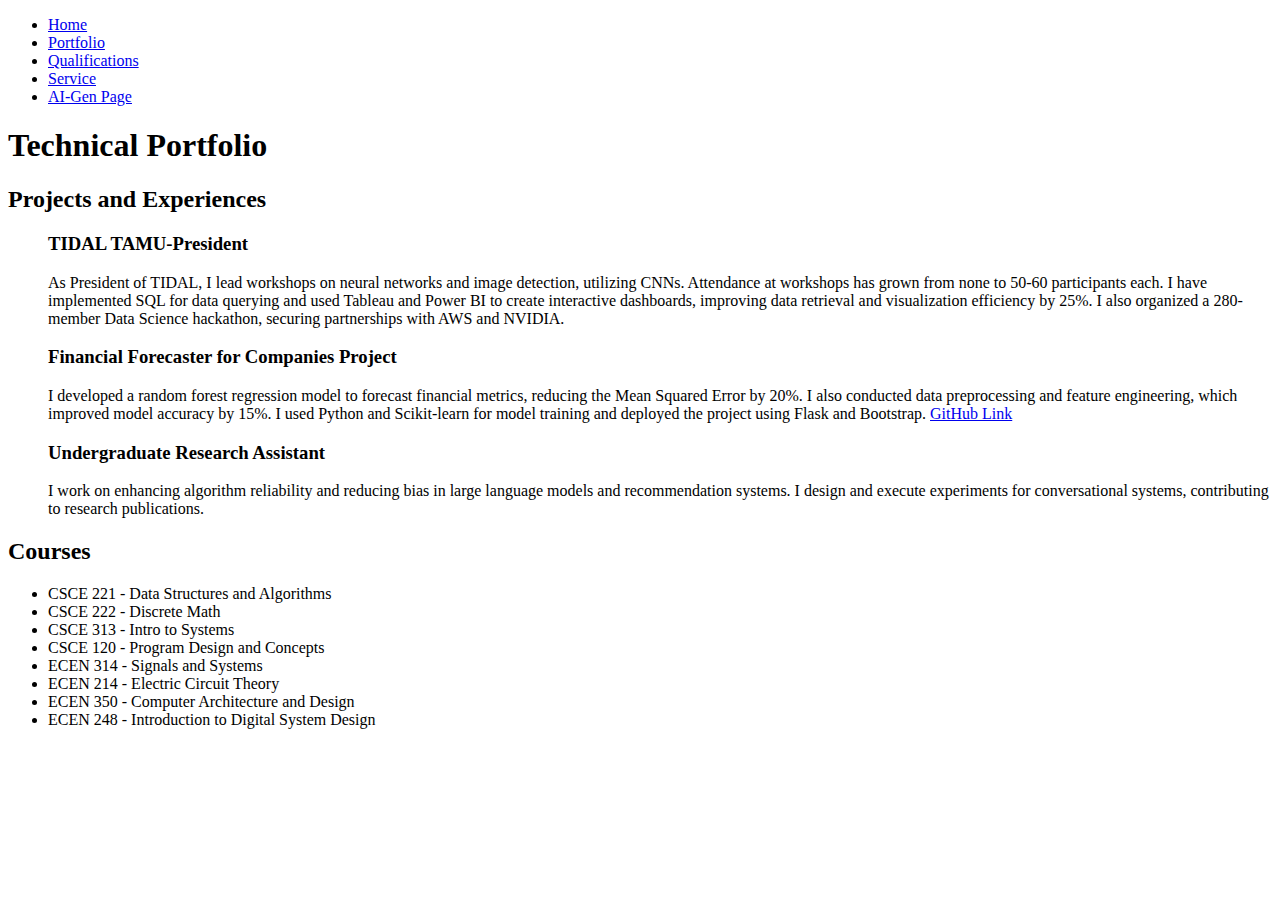
==== portfolio_HTML.html @ 8c4d6618 "Add files via upload" ====
<!DOCTYPE html>
<html lang="en">
<head>
    <meta charset="UTF-8">
    <meta name="viewport" content="width=device-width, initial-scale=1.0">
    <title>Portfolio</title>
</head>
<body>
    <header>
        <nav>
            <ul>
                <li><a href="index_HTML.html">Home</a></li>
                <li><a href="portfolio_HTML.html">Portfolio</a></li>
                <li><a href="qualifications_HTML.html">Qualifications</a></li>
                <li><a href="service_HTML.html">Service</a></li>
                <li><a href="genai_HTML.html">AI-Gen Page</a></li>
            </ul>
        </nav>
    </header>
    <main>
        <h1>Technical Portfolio</h1>
        <section>
            <h2>Projects and Experiences</h2>
            <ul>
                <h3>TIDAL TAMU-President</h3>
                    As President of TIDAL, I lead workshops on neural networks and image detection, utilizing CNNs. Attendance at workshops has grown from none to 50-60 participants each. I have implemented SQL for data querying and used Tableau and Power BI to create interactive dashboards, improving data retrieval and visualization efficiency by 25%. I also organized a 280-member Data Science hackathon, securing partnerships with AWS and NVIDIA.
                <h3>Financial Forecaster for Companies Project</h3>
                    I developed a random forest regression model to forecast financial metrics, reducing the Mean Squared Error by 20%. I also conducted data preprocessing and feature engineering, which improved model accuracy by 15%. I used Python and Scikit-learn for model training and deployed the project using Flask and Bootstrap. <a href="https://github.com/ketanverma123/Financial-Forecaster">GitHub Link</a></li>
                <h3>Undergraduate Research Assistant</h3>
                    I work on enhancing algorithm reliability and reducing bias in large language models and recommendation systems. I design and execute experiments for conversational systems, contributing to research publications.
            </ul>
        </section>
        <section>
            <h2>Courses</h2>
            <ul>
                <li>CSCE 221 - Data Structures and Algorithms</li>
                <li>CSCE 222 - Discrete Math</li>
                <li>CSCE 313 - Intro to Systems</li>
                <li>CSCE 120 - Program Design and Concepts</li>
                <li>ECEN 314 - Signals and Systems</li>
                <li>ECEN 214 - Electric Circuit Theory</li>
                <li>ECEN 350 - Computer Architecture and Design</li>
                <li>ECEN 248 - Introduction to Digital System Design</li>
            </ul>
        </section>
    </main>
    </script>
</body>
</html>
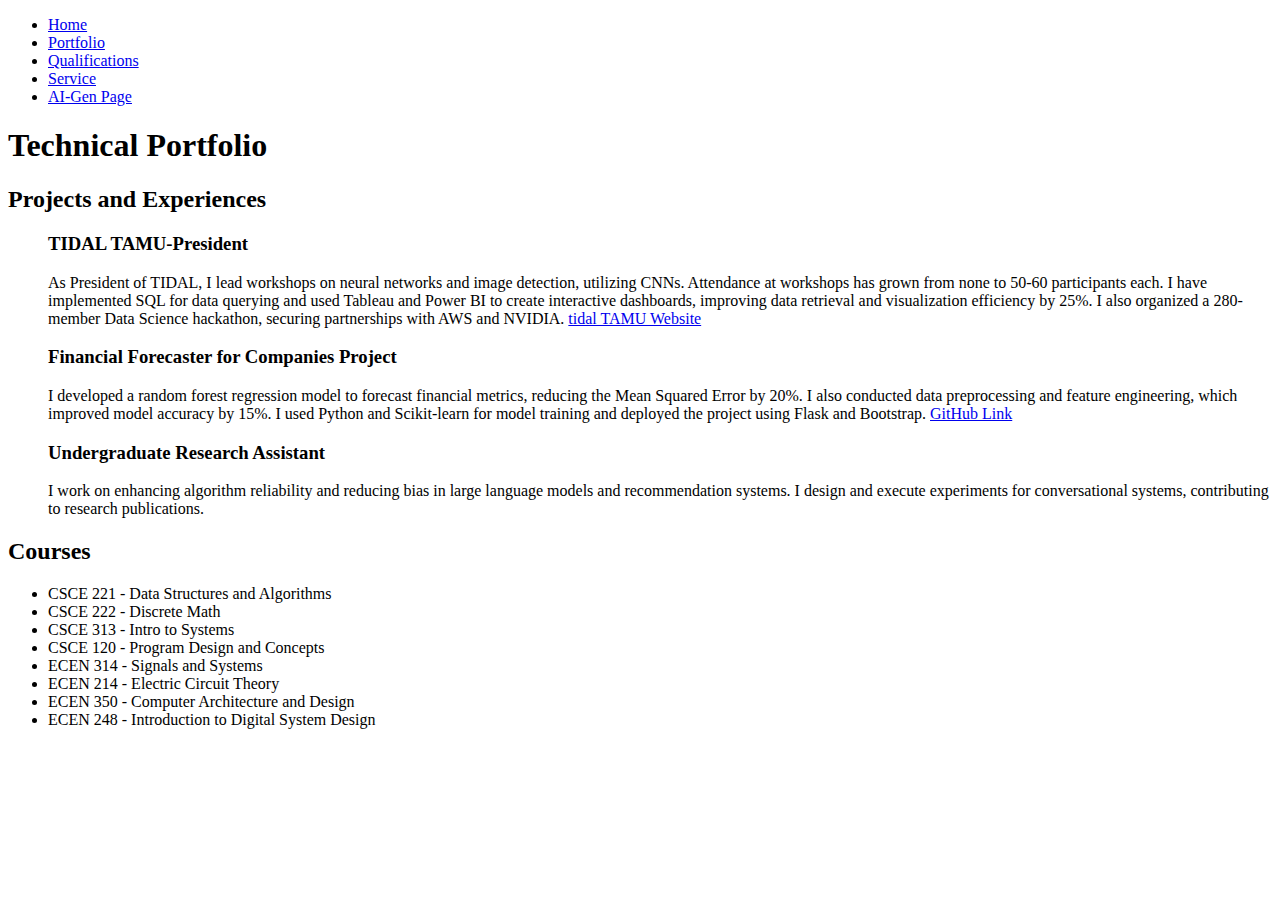
==== commit 87982f74: "v2.html" ====
--- a/portfolio_HTML.html
+++ b/portfolio_HTML.html
@@ -23,7 +23,7 @@
             <h2>Projects and Experiences</h2>
             <ul>
                 <h3>TIDAL TAMU-President</h3>
-                    As President of TIDAL, I lead workshops on neural networks and image detection, utilizing CNNs. Attendance at workshops has grown from none to 50-60 participants each. I have implemented SQL for data querying and used Tableau and Power BI to create interactive dashboards, improving data retrieval and visualization efficiency by 25%. I also organized a 280-member Data Science hackathon, securing partnerships with AWS and NVIDIA.
+                    As President of TIDAL, I lead workshops on neural networks and image detection, utilizing CNNs. Attendance at workshops has grown from none to 50-60 participants each. I have implemented SQL for data querying and used Tableau and Power BI to create interactive dashboards, improving data retrieval and visualization efficiency by 25%. I also organized a 280-member Data Science hackathon, securing partnerships with AWS and NVIDIA. <a href=" https://tidaltamu.com/">tidal TAMU Website</a></li>
                 <h3>Financial Forecaster for Companies Project</h3>
                     I developed a random forest regression model to forecast financial metrics, reducing the Mean Squared Error by 20%. I also conducted data preprocessing and feature engineering, which improved model accuracy by 15%. I used Python and Scikit-learn for model training and deployed the project using Flask and Bootstrap. <a href="https://github.com/ketanverma123/Financial-Forecaster">GitHub Link</a></li>
                 <h3>Undergraduate Research Assistant</h3>
@@ -46,4 +46,4 @@
     </main>
     </script>
 </body>
-</html>+</html>
